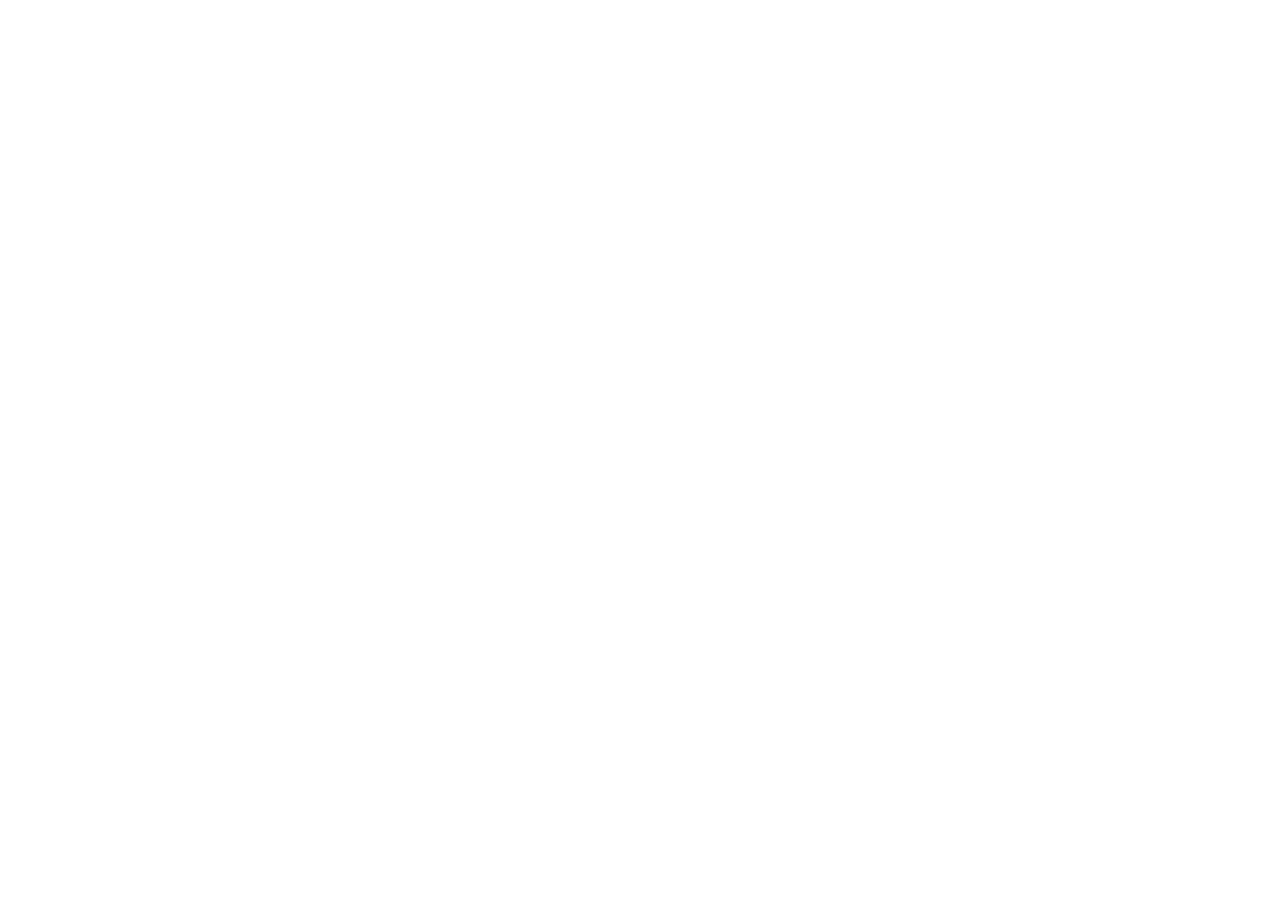
==== index.html @ 94c607da "Initial HTML Boiler Plate" ====
<!DOCTYPE html>
<html lang="en">
<head>
    <meta charset="UTF-8">
    <meta http-equiv="X-UA-Compatible" content="IE=edge">
    <meta name="viewport" content="width=device-width, initial-scale=1.0">
    <title>Recipe Site</title>
</head>
<body>
        
</body>
</html>
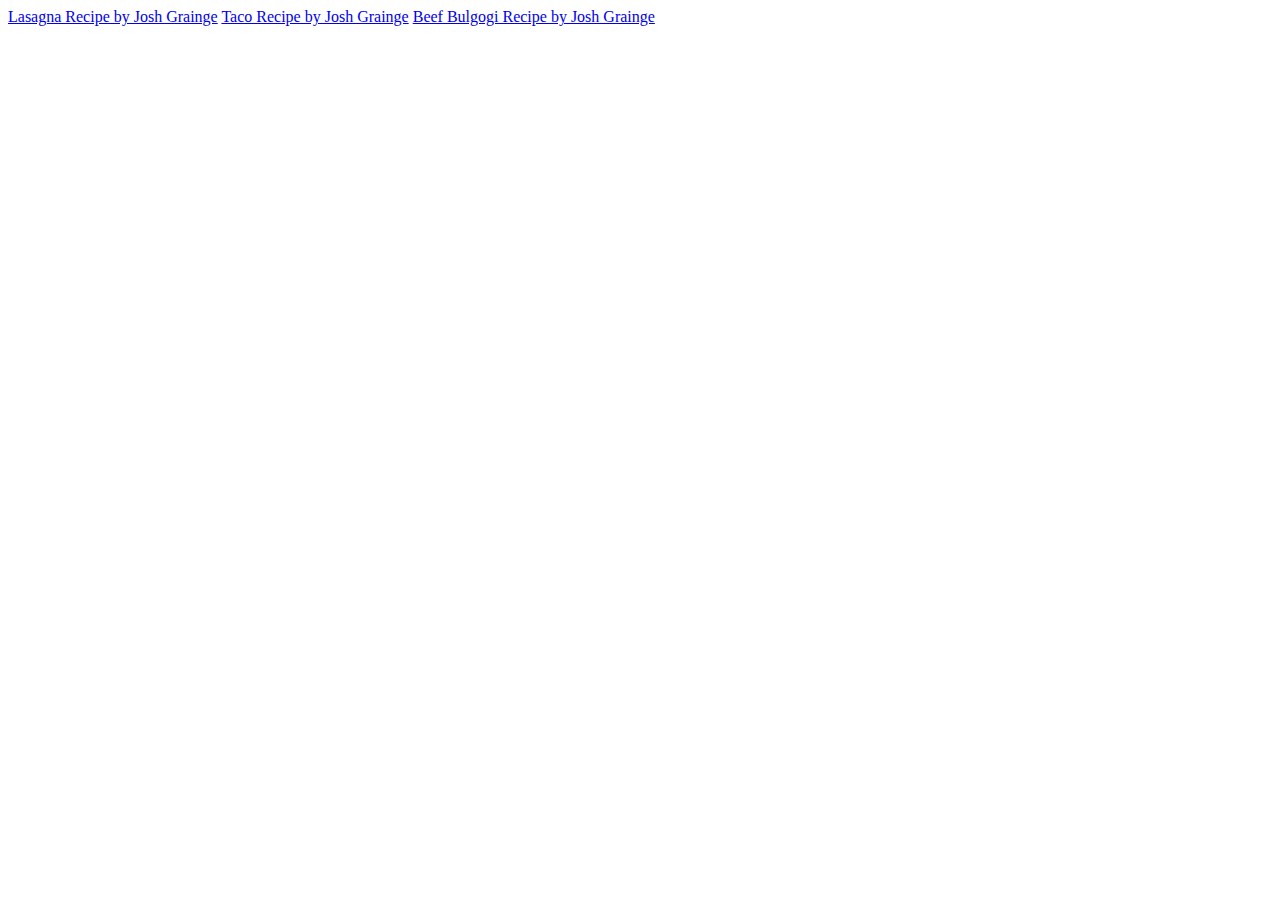
==== commit 695001f6: "Added recipe pages" ====
--- a/index.html
+++ b/index.html
@@ -7,6 +7,8 @@
     <title>Recipe Site</title>
 </head>
 <body>
-        
+    <a href="recipes/lasagna.html">Lasagna Recipe by Josh Grainge</a>
+    <a href="recipes/tacos.html">Taco Recipe by Josh Grainge</a>
+    <a href="recipes/beef-bulgogi.html">Beef Bulgogi Recipe by Josh Grainge</a>
 </body>
 </html>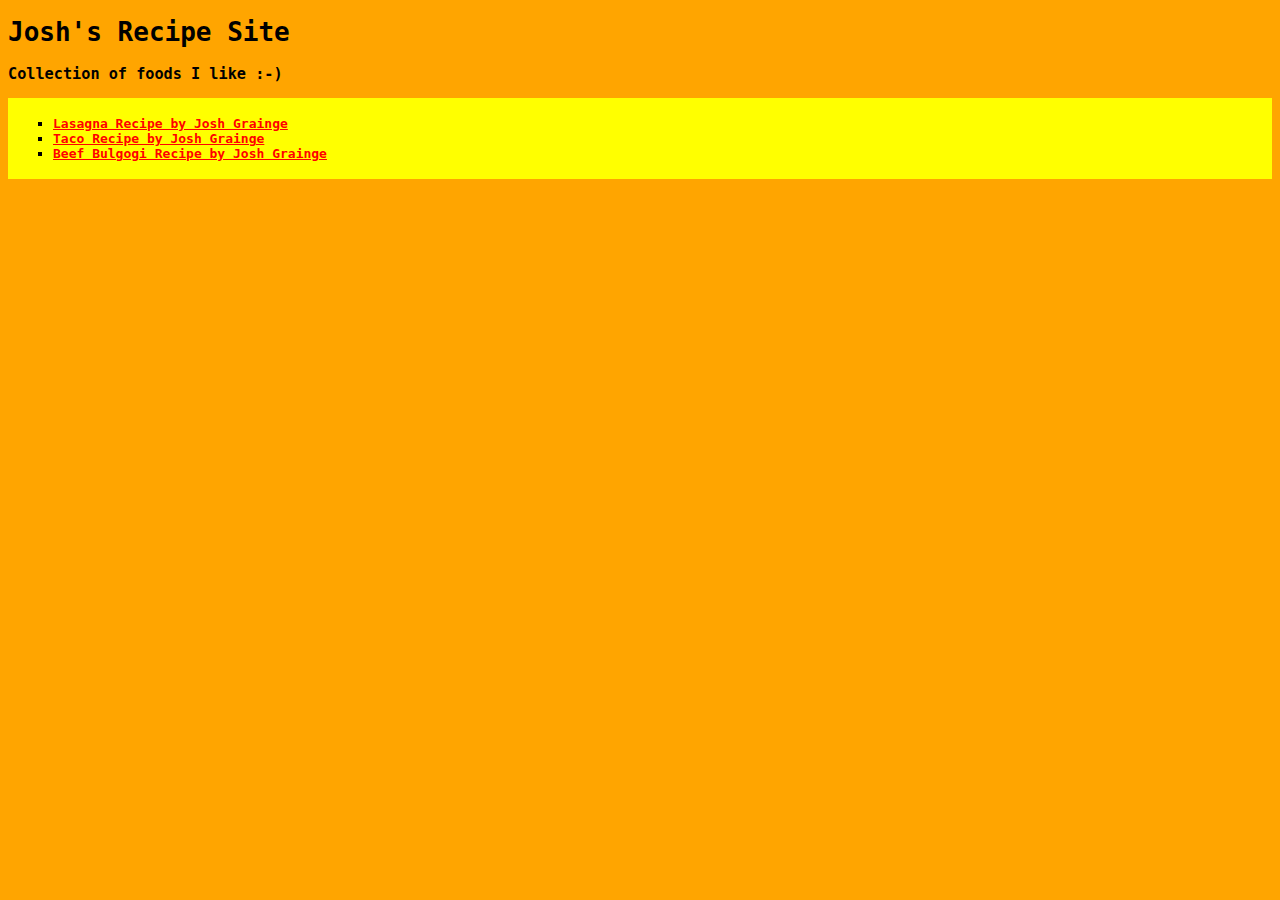
==== commit 0fccb7d1: "Added CSS Styles" ====
--- a/index.html
+++ b/index.html
@@ -5,10 +5,17 @@
     <meta http-equiv="X-UA-Compatible" content="IE=edge">
     <meta name="viewport" content="width=device-width, initial-scale=1.0">
     <title>Recipe Site</title>
+    <link rel="stylesheet" href="./styles.css">
 </head>
 <body>
-    <a href="recipes/lasagna.html">Lasagna Recipe by Josh Grainge</a>
-    <a href="recipes/tacos.html">Taco Recipe by Josh Grainge</a>
-    <a href="recipes/beef-bulgogi.html">Beef Bulgogi Recipe by Josh Grainge</a>
+    <h1>Josh's Recipe Site</h1>
+    <h3>Collection of foods I like :-)</h3>
+    <div class="recipe-div">
+        <ul>
+            <li><a href="recipes/lasagna.html">Lasagna Recipe by Josh Grainge</a></li>
+            <li><a href="recipes/tacos.html">Taco Recipe by Josh Grainge</a></li>
+            <li><a href="recipes/beef-bulgogi.html" class="transparent">Beef Bulgogi Recipe by Josh Grainge</a></li>
+        </ul>
+    </div>
 </body>
 </html>--- a/styles.css
+++ b/styles.css
@@ -0,0 +1,26 @@
+*{
+    font-family: monospace;
+}
+
+html{
+    background-color: orange;
+}
+
+.recipe-div{
+    padding: 5px;
+    background-color: yellow;
+}
+
+ul{
+    list-style: square;
+}
+
+div > ul > li > a{
+    font-weight: bold;
+    color: red;
+}
+
+div > ul > li > a:hover{
+    font-weight: bold;
+    color: black;
+}
